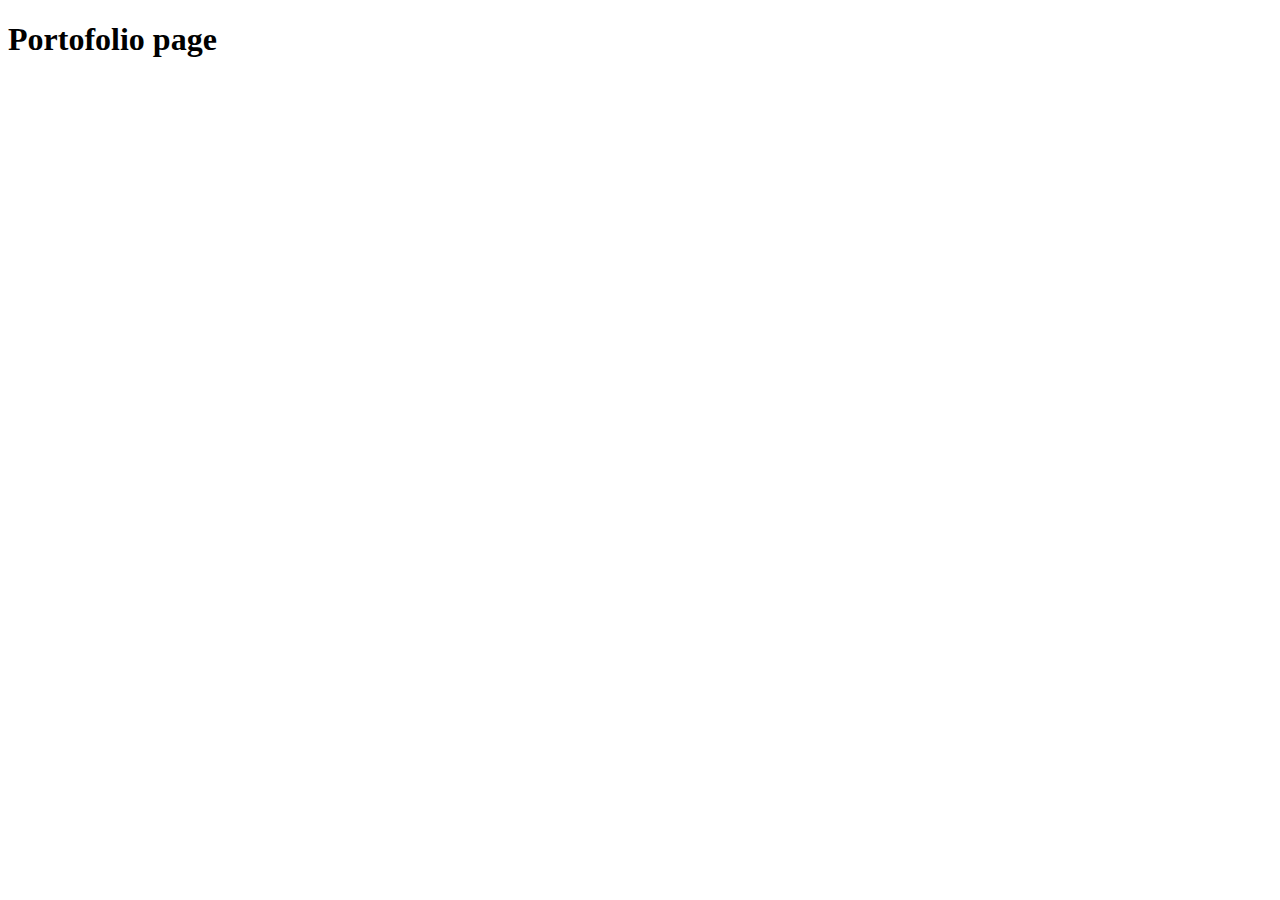
==== portofolio.html @ 49a945ce "transfer fisiere din tema 1" ====
<!DOCTYPE html>
<html lang="en">
<head>
    <meta charset="UTF-8">
    <meta name="viewport" content="width=device-width, initial-scale=1.0">
    <title>Portofolio</title>
</head>
<body>
    <main><h1>Portofolio page</h1></main>
    
</body>
</html>
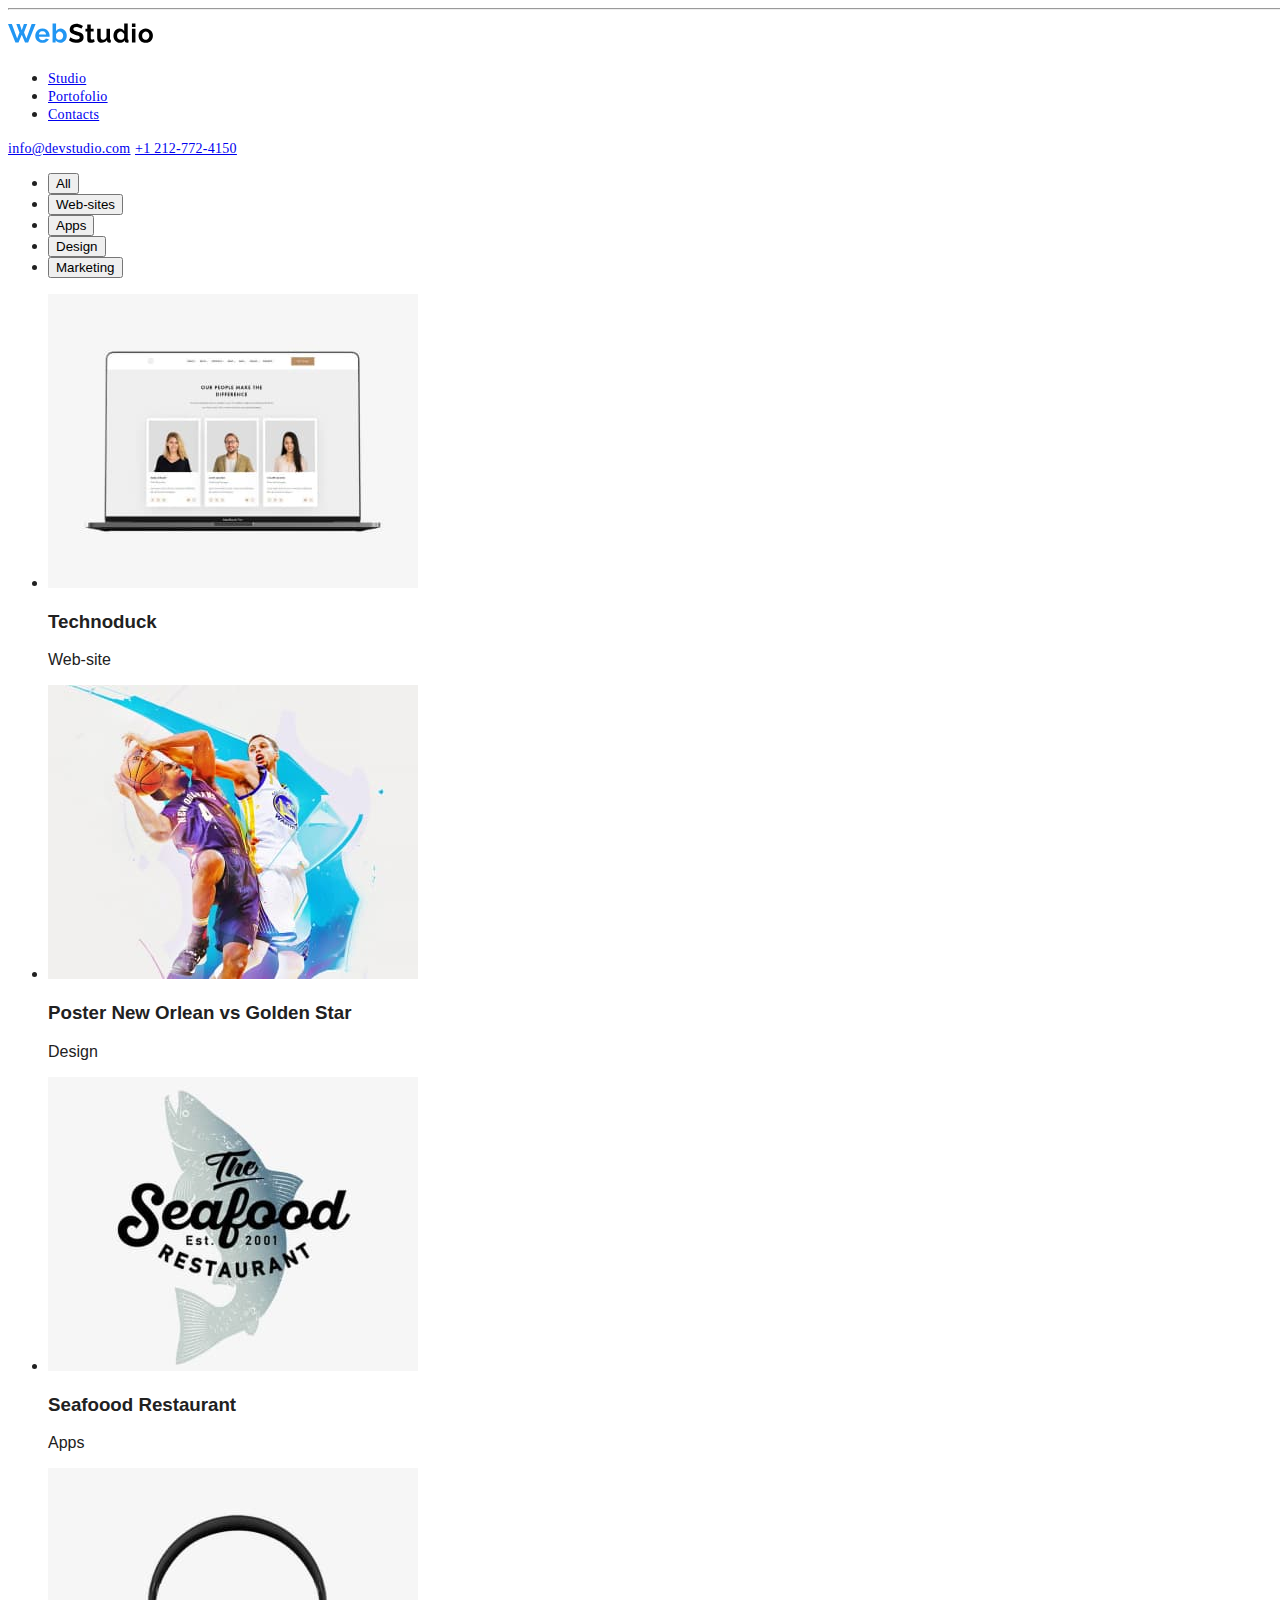
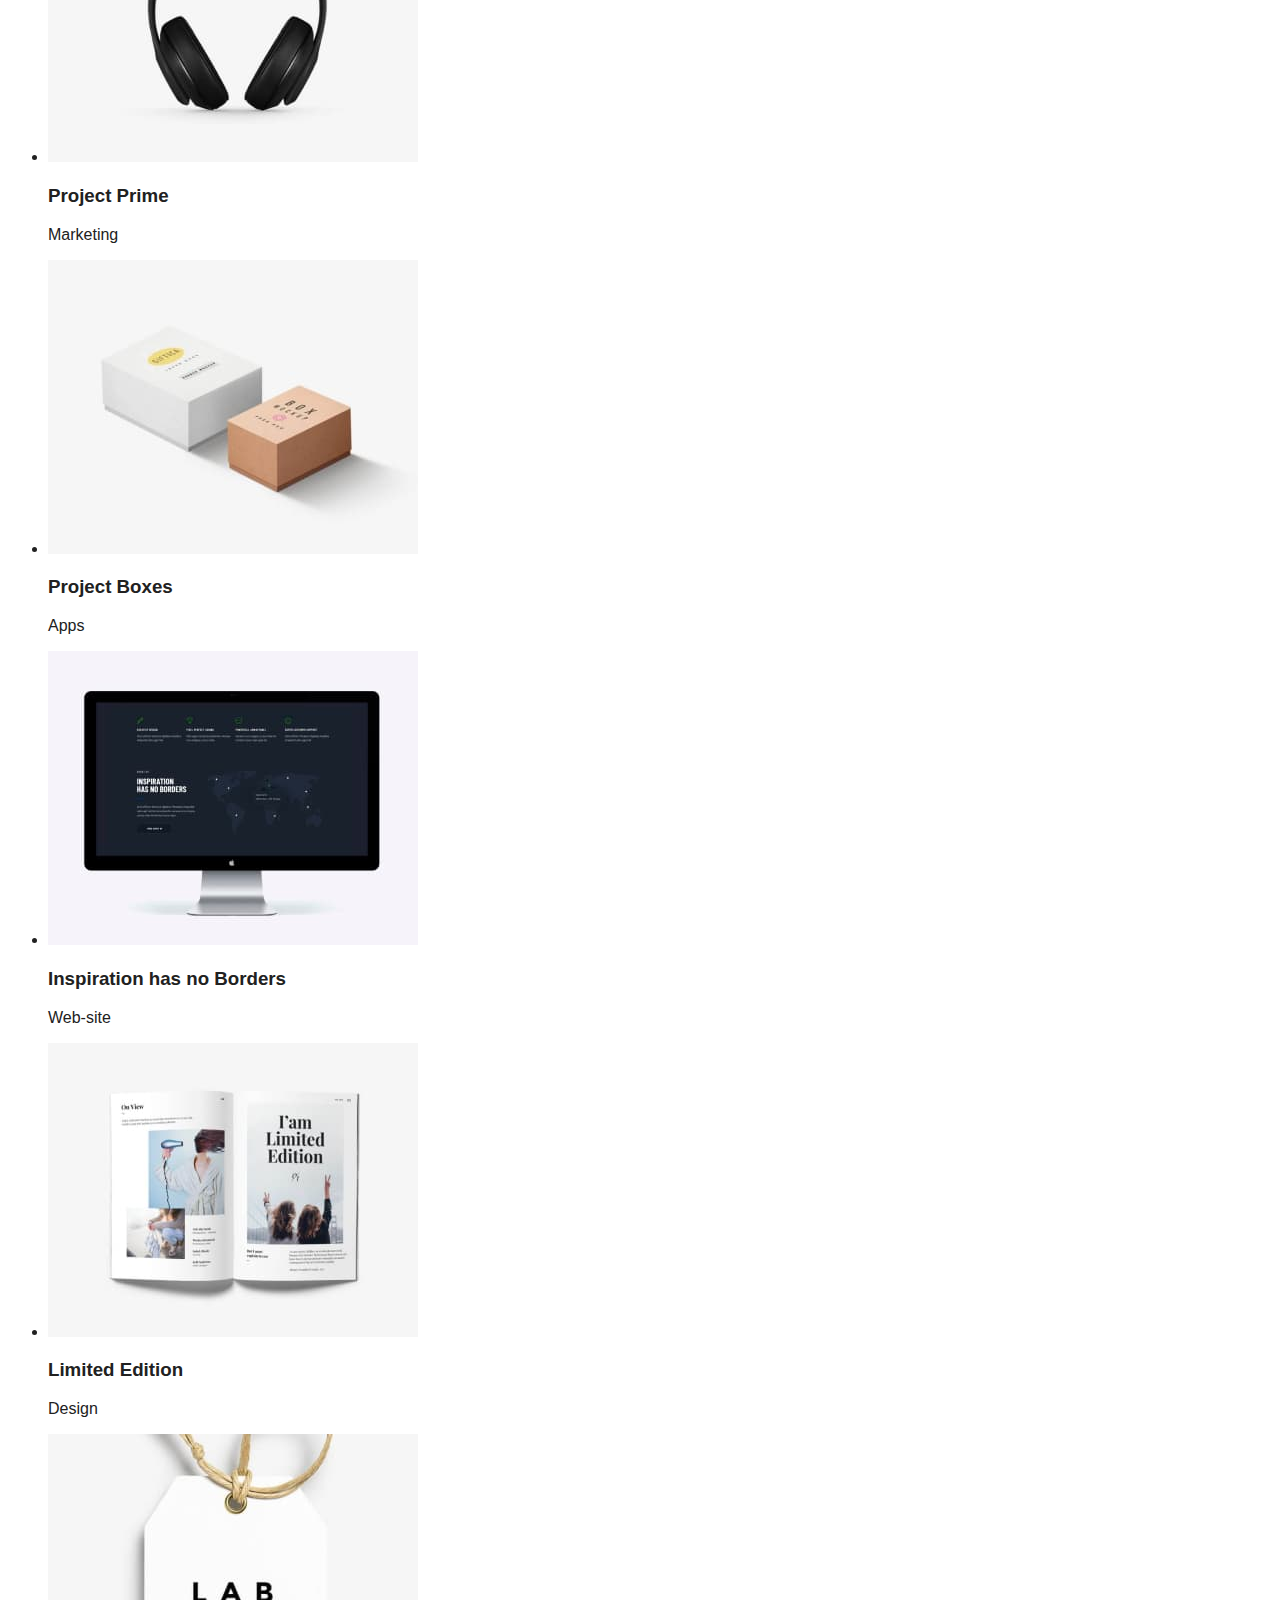
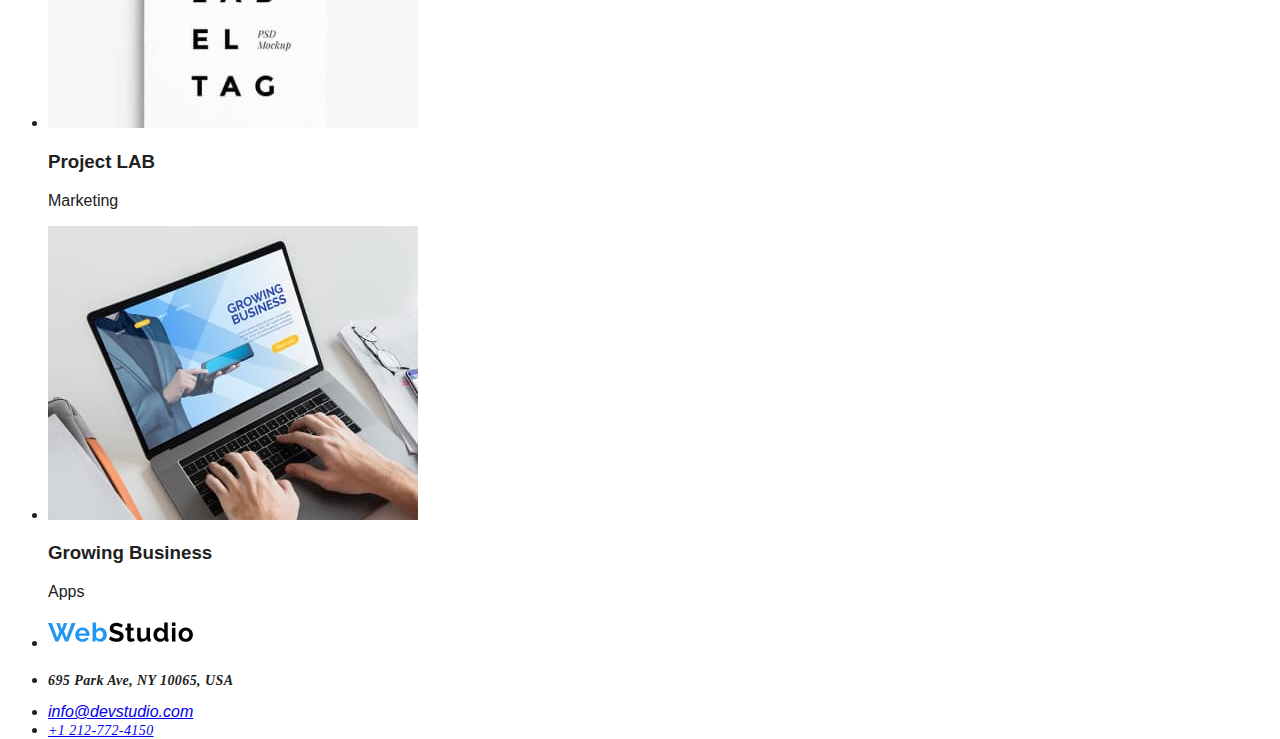
==== commit 2294e8c3: "tema 2 update" ====
--- a/portofolio.html
+++ b/portofolio.html
@@ -1,12 +1,183 @@
 <!DOCTYPE html>
 <html lang="en">
-<head>
-    <meta charset="UTF-8">
-    <meta name="viewport" content="width=device-width, initial-scale=1.0">
-    <title>Portofolio</title>
-</head>
-<body>
-    <main><h1>Portofolio page</h1></main>
-    
-</body>
-</html>+  <head>
+    <meta charset="UTF-8" />
+    <meta name="viewport" content="width=device-width, initial-scale=1.0" />
+    <title>Studio</title>
+    <hr />
+    <link rel="stylesheet" href="css/styles.portofolio.css" />
+  </head>
+  <body class="body">
+    <header>
+      <a href="index.html">
+        <img
+          class="up-web-studio-logo"
+          src="images/logo.svg"
+          alt="WebStudio logo"
+          width="145"
+          height="31"
+        />
+      </a>
+
+      <nav>
+        <ul>
+          <li><a class="up-studio" href="studio.html">Studio</a></li>
+          <li>
+            <a class="up-portofolio" href="portofolio.html">Portofolio</a>
+          </li>
+          <li><a class="up-contacts" href="contacts.html">Contacts</a></li>
+        </ul>
+      </nav>
+      <a class="up-email" href="emailto:info@devstudio.com"
+        >info@devstudio.com</a
+      >
+      <a class="up-phone-number" href="tel:+12127724150">+1 212-772-4150</a>
+    </header>
+
+    <main>
+      <section>
+        <ul>
+          <li><button type="button">All</button></li>
+          <li><button type="button">Web-sites</button></li>
+          <li><button type="button">Apps</button></li>
+          <li><button type="button">Design</button></li>
+          <li><button type="button">Marketing</button></li>
+        </ul>
+      </section>
+      <section>
+        <ul>
+          <li>
+            <img
+              src="images/img_Tduck.jpg"
+              alt="Web-site"
+              width="370"
+              height="294"
+            />
+            <h3>Technoduck</h3>
+            <p>Web-site</p>
+          </li>
+          <li>
+            <img
+              src="images/img_PosterNO.jpg"
+              alt="Poster New Orleans vs Golden Star"
+              width="370"
+              height="294"
+            />
+            <h3>Poster New Orlean vs Golden Star</h3>
+            <p>Design</p>
+          </li>
+          <li>
+            <img
+              src="images/img_SFood.jpg"
+              alt="Poster Seafood Restaurant"
+              width="370"
+              height="294"
+            />
+            <h3>Seafoood Restaurant</h3>
+            <p>Apps</p>
+          </li>
+          <li>
+            <img
+              src="images/img_PP.jpg"
+              alt="Headphones"
+              width="370"
+              height="294"
+            />
+            <h3>Project Prime</h3>
+            <p>Marketing</p>
+          </li>
+
+          <li>
+            <img
+              src="images/img_PB.jpg"
+              alt="Two Boxes"
+              width="370"
+              height="294"
+            />
+            <h3>Project Boxes</h3>
+            <p>Apps</p>
+          </li>
+          <li>
+            <img
+              src="images/img_Inspiration.jpg"
+              alt="Windows Display"
+              width="370"
+              height="294"
+            />
+            <h3>Inspiration has no Borders</h3>
+            <p>Web-site</p>
+          </li>
+
+          <li>
+            <img
+              src="images/img_LE.jpg"
+              alt="Magazine"
+              width="370"
+              height="294"
+            />
+            <h3>Limited Edition</h3>
+            <p>Design</p>
+          </li>
+
+          <li>
+            <img
+              src="images/img_PLab.jpg"
+              alt="Label Tag"
+              width="370"
+              height="294"
+            />
+            <h3>Project LAB</h3>
+            <p>Marketing</p>
+          </li>
+
+          <li>
+            <img
+              src="images/img_GB.jpg"
+              alt="Man writing on keyboard"
+              width="370"
+              height="294"
+            />
+            <h3>Growing Business</h3>
+            <p>Apps</p>
+          </li>
+        </ul>
+      </section>
+    </main>
+
+    <footer>
+      <ul>
+        <li>
+          <a class="down-webstudio" href="index.html">
+            <img
+              src="images/logo.svg"
+              alt="WebStudio logo"
+              width="145"
+              height="31"
+            />
+          </a>
+        </li>
+      </ul>
+      <address>
+        <ul>
+          <li>
+            <p class="down-address"><b>695 Park Ave, NY 10065, USA</b></p>
+          </li>
+          <li>
+            <em
+              ><a class="down-email" href="mailto:info@devstudio.com"
+                >info@devstudio.com</a
+              ></em
+            >
+          </li>
+          <li>
+            <em
+              ><a class="down-phone-number" href="tel:+12127724150"
+                >+1 212-772-4150</a
+              ></em
+            >
+          </li>
+        </ul>
+      </address>
+    </footer>
+  </body>
+</html>
--- a/css/styles.portofolio.css
+++ b/css/styles.portofolio.css
@@ -0,0 +1,148 @@
+body {
+  background-color: #ffffff;
+  width: 1600px;
+  height: 1879px;
+  top: -3267px;
+  left: -2206px;
+  font-family: "Roboto", sans-serif;
+  color: #212121;
+}
+button.pointer {
+  cursor: pointer;
+}
+button:hover {
+  background-color: blue;
+}
+a:hover {
+  background-color: green;
+}
+.up-web-studio-logo {
+  font-family: Raleway;
+  font-size: 26px;
+  font-weight: 700;
+  line-height: 31px;
+  letter-spacing: 0.03em;
+  text-align: left;
+  width: 145px;
+  height: 31px;
+  top: 24px;
+  left: 215px;
+}
+.up-studio {
+  font-family: Roboto;
+  font-size: 14px;
+  font-weight: 500;
+  line-height: 16px;
+  letter-spacing: 0.02em;
+  text-align: left;
+  width: 42px;
+  height: 16px;
+  top: 32px;
+  left: 453px;
+}
+.up-portofolio {
+  font-family: Roboto;
+  font-size: 14px;
+  font-weight: 500;
+  line-height: 16px;
+  letter-spacing: 0.02em;
+  text-align: left;
+  width: 58px;
+  height: 16px;
+  top: 32px;
+  left: 545px;
+}
+.up-contacts {
+  font-family: Roboto;
+  font-size: 14px;
+  font-weight: 500;
+  line-height: 16px;
+  letter-spacing: 0.02em;
+  text-align: left;
+  width: 59px;
+  height: 16px;
+  top: 32px;
+  left: 653px;
+}
+a.up-email:hover {
+  background-color: red;
+}
+.up-email {
+  font-family: Roboto;
+  font-size: 14px;
+  font-weight: 500;
+  line-height: 16px;
+  letter-spacing: 0.02em;
+  text-align: left;
+  width: 135px;
+  height: 16px;
+  top: 32px;
+  left: 1088px;
+}
+
+a.up-phone-number {
+  font-family: Roboto;
+  font-size: 14px;
+  font-weight: 500;
+  line-height: 16px;
+  letter-spacing: 0.02em;
+  text-align: left;
+  width: 135px;
+  height: 16px;
+  top: 32px;
+  left: 1088px;
+}
+
+.down-webstudio {
+  font-family: Raleway;
+  font-size: 26px;
+  font-weight: 700;
+  line-height: 31px;
+  letter-spacing: 0.03em;
+  text-align: left;
+}
+
+p.down-address a:focus {
+  color: yellow;
+}
+p.down-address a:hover {
+  background-color: red;
+}
+.down-address {
+  font-family: Roboto;
+  font-size: 14px;
+  font-weight: 400;
+  line-height: 16px;
+  letter-spacing: 0.03em;
+  text-align: left;
+}
+
+em.down-email a:hover {
+  background-color: red;
+}
+em.down-email a:focus {
+  color: brown;
+}
+.domn-email {
+  font-family: Roboto;
+  font-size: 14px;
+  font-weight: 400;
+  line-height: 16px;
+  letter-spacing: 0.03em;
+  text-align: left;
+}
+
+em.down-phone-number a:hover {
+  background-color: rosybrown;
+}
+em.down-phone-number a:focus {
+  color: black;
+}
+.down-phone-number {
+  font-family: Roboto;
+  font-size: 14px;
+  font-weight: 400;
+  line-height: 16px;
+  letter-spacing: 0.03em;
+  text-align: left;
+}
